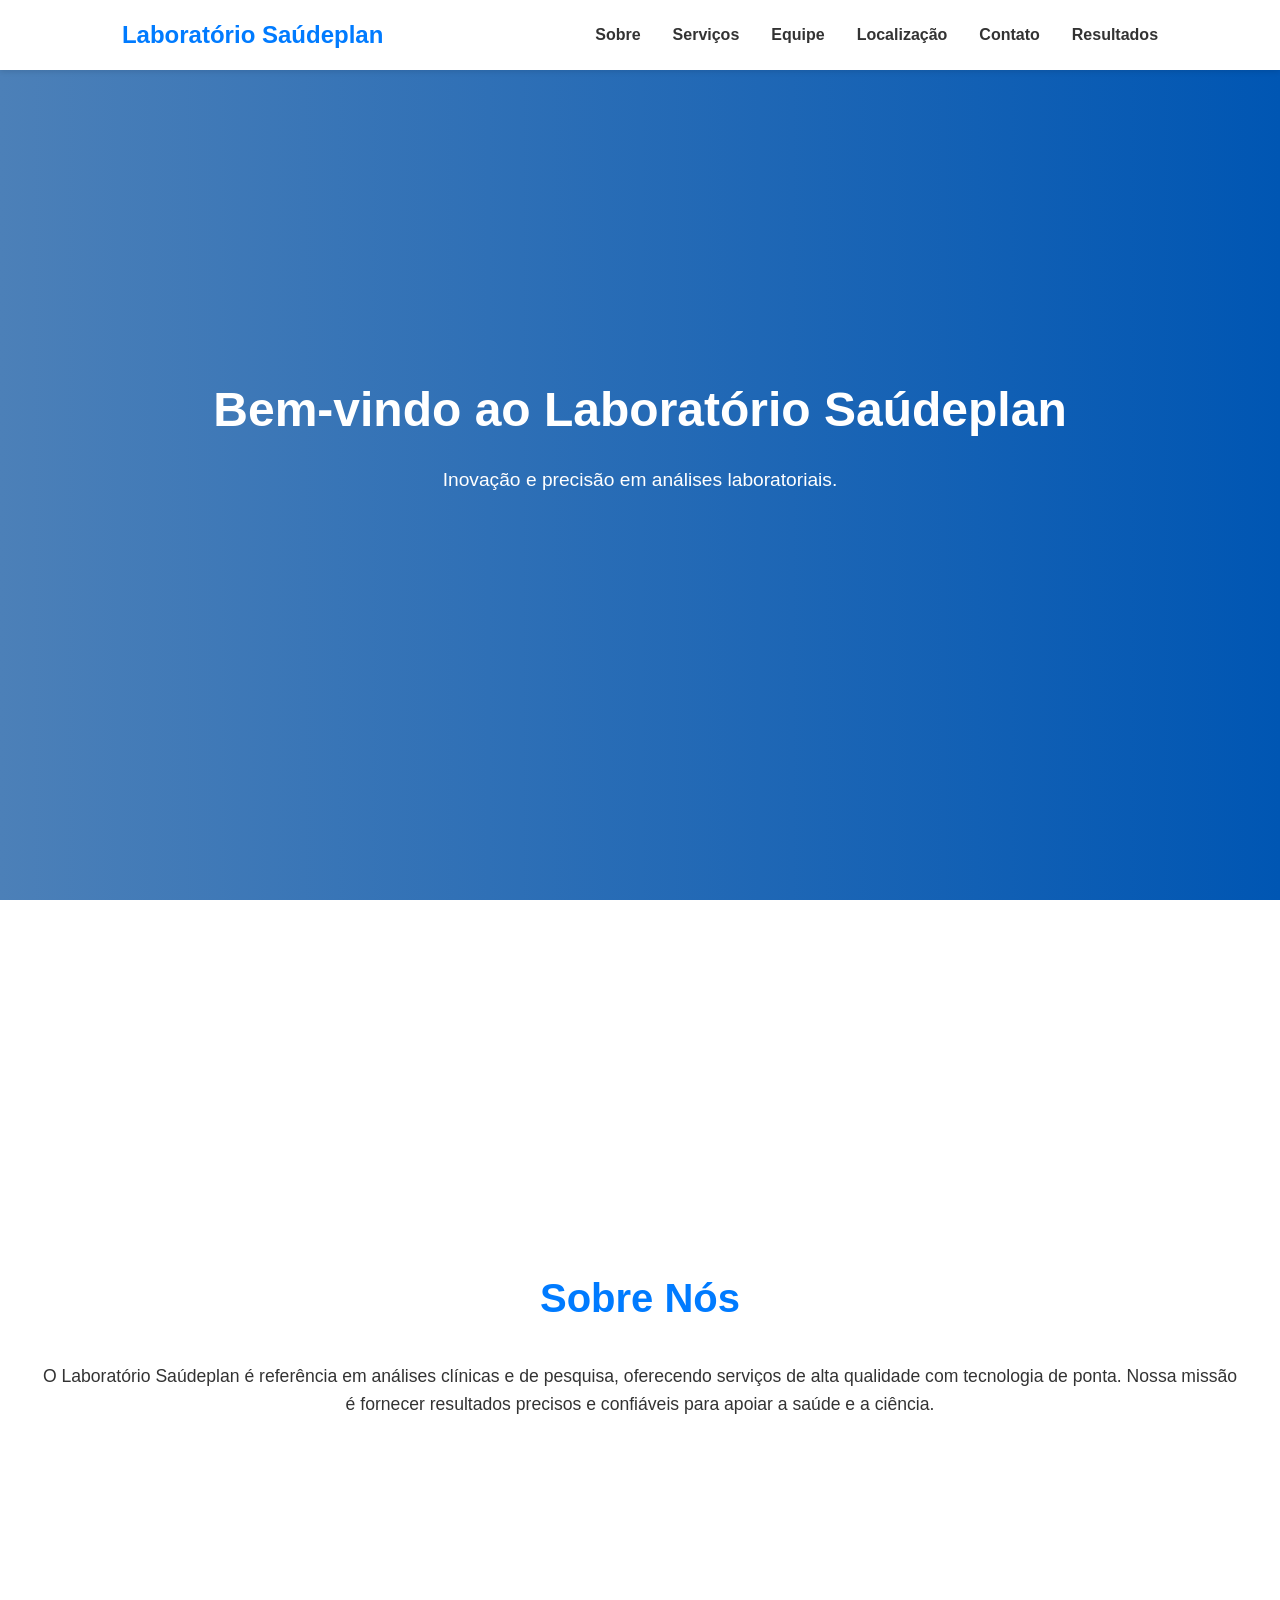
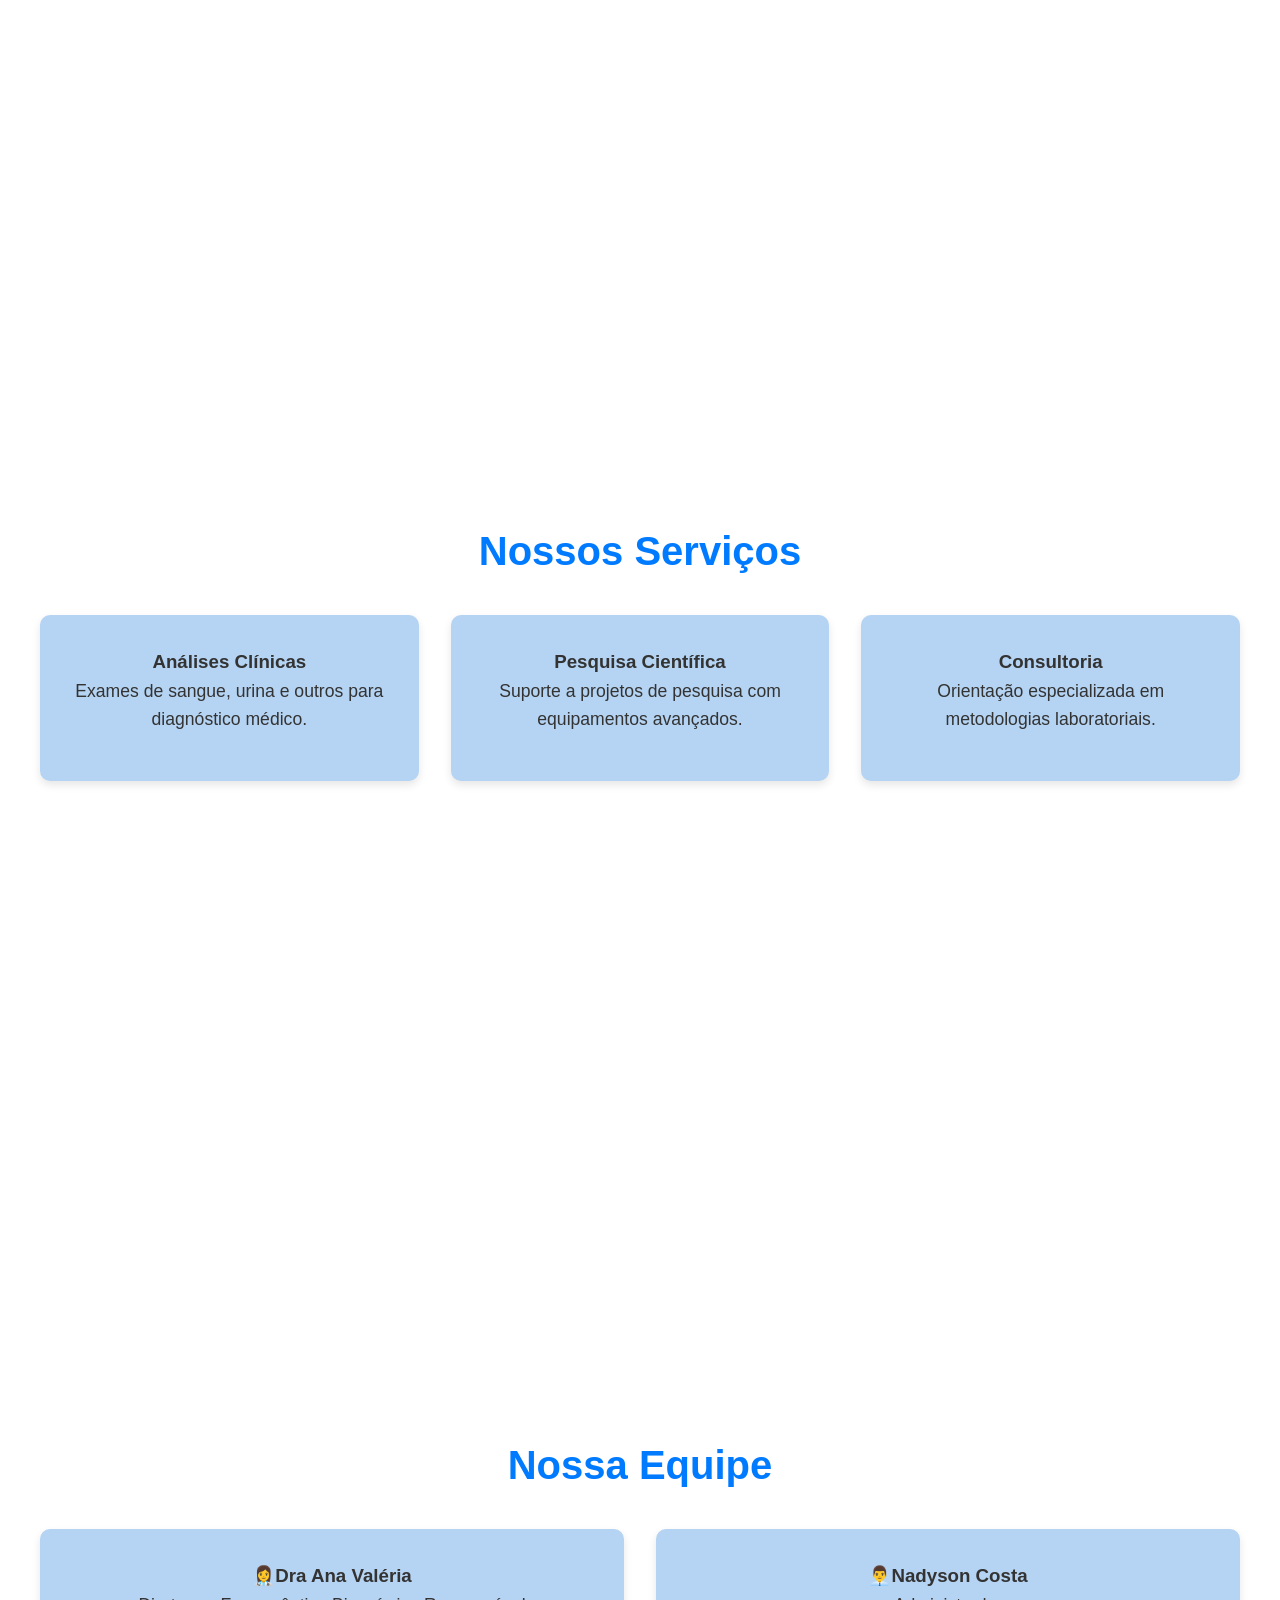
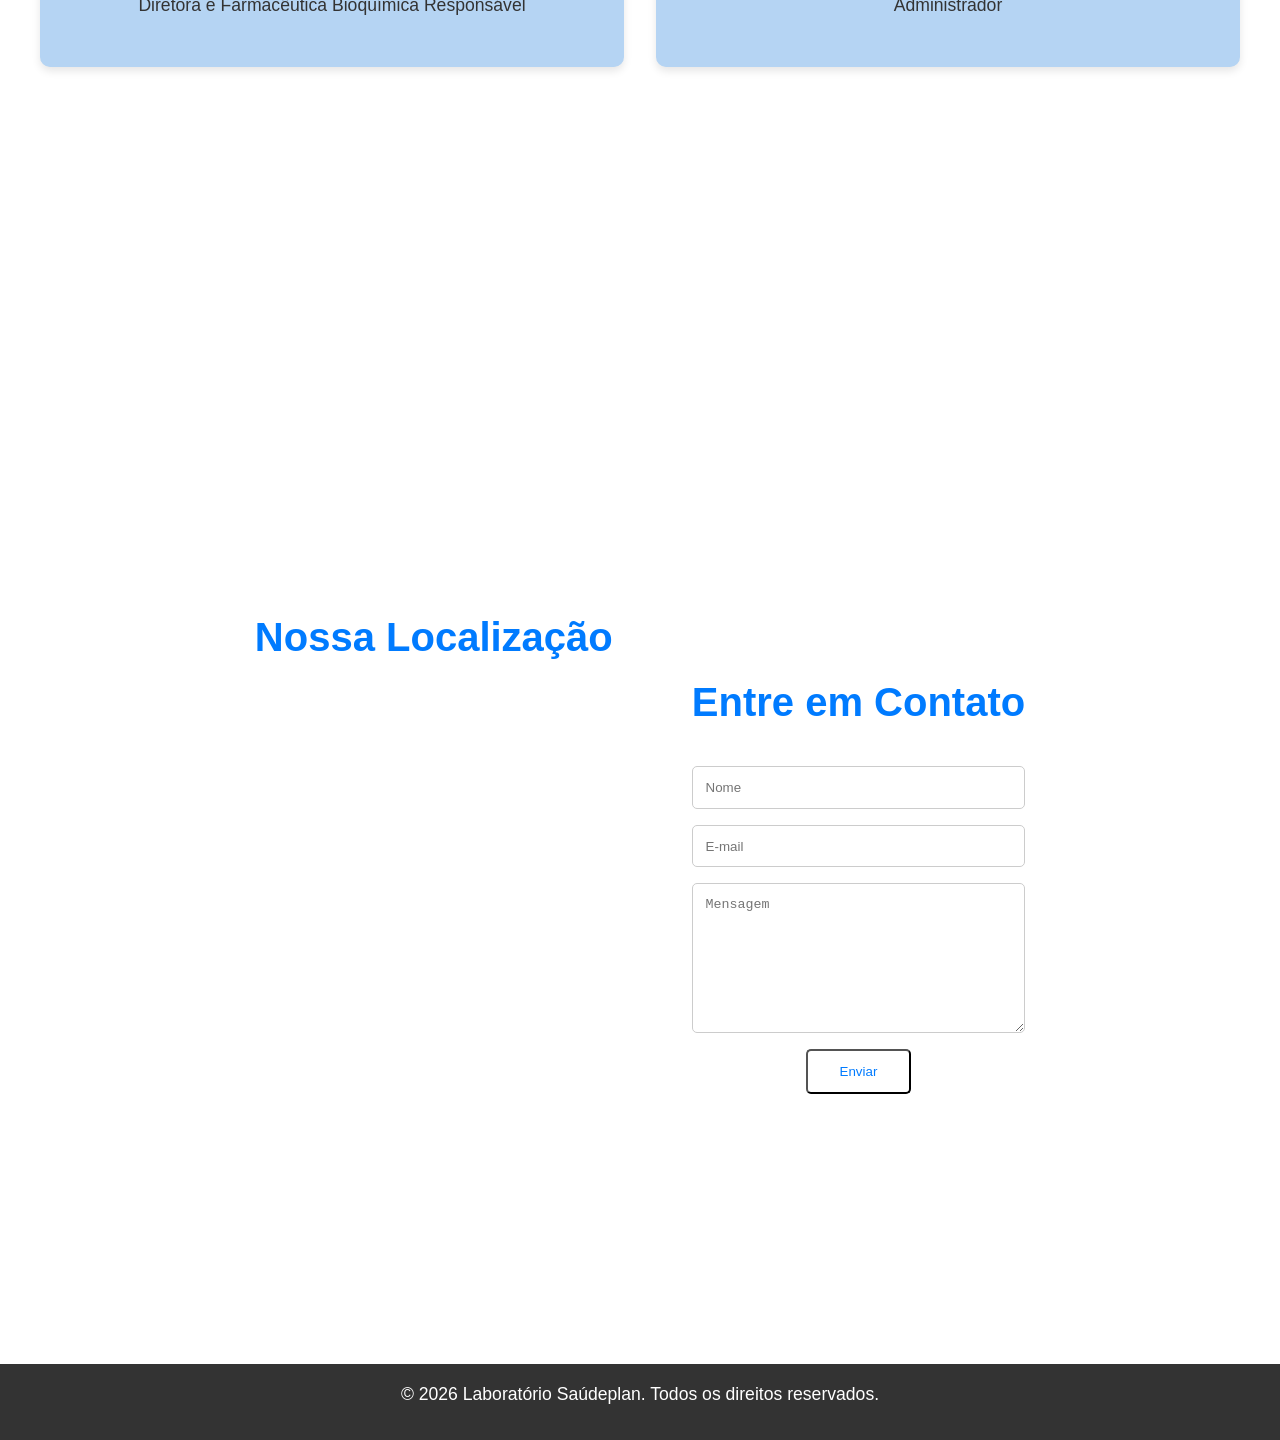
==== index.html @ 47a69643 "Add files via upload adicionando ao index, css, e js" ====
<!DOCTYPE html>
<html lang="pt-br">
<head>
    <meta charset="UTF-8">
    <meta name="viewport" content="width=device-width, initial-scale=1.0">
    <title>Laboratório - Saudeplan</title>
    <link rel="stylesheet" href="styles.css">
</head>
<body>
    <header>
        <nav>
            <div class="logo">
                <h1>Laboratório Saúdeplan</h1>
            </div>
            <ul>
                <li><a href="#sobre">Sobre</a></li>
                <li><a href="#servicos">Serviços</a></li>
                <li><a href="#equipe">Equipe</a></li>
                <li><a href="#localizacao">Localização</a></li>
                <li><a href="#contato">Contato</a></li>
                <li><a href="https://saudeplanlab.sistemanetlab.med.br">Resultados</a></li> 
            </ul>
        </nav>
    </header>

    <section id="hero">
        <div class="hero-content">
            <h2>Bem-vindo ao Laboratório Saúdeplan</h2>
            <p>Inovação e precisão em análises laboratoriais.</p>
            
        </div>
    </section>

    <section id="sobre">
        <div class="container">
            <h2>Sobre Nós</h2>
            <p>O Laboratório Saúdeplan é referência em análises clínicas e de pesquisa, oferecendo serviços de alta qualidade com tecnologia de ponta. Nossa missão é fornecer resultados precisos e confiáveis para apoiar a saúde e a ciência.</p>
        </div>
    </section>

    <section id="servicos">
        <div class="container">
            <h2>Nossos Serviços</h2>
            <div class="servicos-grid">
                <div class="servico">
                    <h3>Análises Clínicas</h3>
                    <p>Exames de sangue, urina e outros para diagnóstico médico.</p>
                </div>
                <div class="servico">
                    <h3>Pesquisa Científica</h3>
                    <p>Suporte a projetos de pesquisa com equipamentos avançados.</p>
                </div>
                <div class="servico">
                    <h3>Consultoria</h3>
                    <p>Orientação especializada em metodologias laboratoriais.</p>
                </div>
            </div>
        </div>
    </section>

    <section id="equipe">
        <div class="container">
            <h2>Nossa Equipe</h2>
            <div class="equipe-grid">
                <div class="membro">
                  <!--mg src="#" alt=" 👩‍⚕️Dra Ana Valéria">-->
                    <h3>👩‍⚕️Dra Ana Valéria</h3>
                    <p>Diretora e Farmacêutica Bioquímica Responsável</p>
                </div>
                <div class="membro">
       <!--img src="#" alt="Adm. Nadyson Costa">-->
                    <h3>👨‍💼Nadyson Costa</h3>
                    <p>Administrador</p>
                </div>
                
            </div>
        </div>
    </section>
    <section class="rodape_localizacao">
        <section id="localizacao">
            <div class="container">
                <h2>Nossa Localização</h2>
                <iframe src="https://www.google.com/maps/embed?pb=!1m18!1m12!1m3!1d3973.9692926672165!2d-42.75692589999999!3d-5.108651200000001!2m3!1f0!2f0!3f0!3m2!1i1024!2i768!4f13.1!3m3!1m2!1s0x78e31479f46e3ab%3A0x470c729a8ec96eeb!2sSaudeplanLab!5e0!3m2!1spt-PT!2sbr!4v1775946476705!5m2!1spt-PT!2sbr" width="600" height="450" style="border:0;" allowfullscreen="" loading="lazy" referrerpolicy="no-referrer-when-downgrade"></iframe>
            </div>
        </section>

        <section id="contato">
            <div class="container">
                <h2>Entre em Contato</h2>
                <form>
                    <input type="text" placeholder="Nome" required>
                    <input type="email" placeholder="E-mail" required>
                    <textarea placeholder="Mensagem"></textarea>
                    <button type="submit" class="btn">Enviar</button>
                </form>
            </div>
        </section>
    </section>
    <footer>
        <p>&copy; 2026 Laboratório Saúdeplan. Todos os direitos reservados.</p>
    </footer>

    <script src="script.js"></script>
</body>
</html>
---- styles.css ----
/* Reset básico */
* {
    margin: 0;
    padding: 0;
    box-sizing: border-box;
}

body {
    font-family: 'Arial', sans-serif;
    line-height: 1.6;
    color: #333;
    scroll-behavior: smooth;
}

header {
    position: fixed;
    top: 0;
    width: 100%;
    background: #fff;
    box-shadow: 0 2px 5px rgba(0,0,0,0.1);
    z-index: 100;
}

nav {
    display: flex;
    justify-content: space-around;
    align-items: center;
    padding: 1rem 2rem;
}

.logo h1 {
    color: #007bff;
}

nav ul {
    list-style: none;
    display: flex;
}

nav ul li {
    margin-left: 2rem;
}

nav ul li a {
    text-decoration: none;
    color: #333;
    font-weight: bold;
    transition: color 0.3s;
}

nav ul li a:hover {
    color: #007bff;
}

section {
    min-height: 100vh;
    display: flex;
    align-items: center;
    justify-content: center;
    padding: 2rem;
}

#hero {
    background: linear-gradient(to right, #4c80b8, #0056b3);
    color: #fff;
    text-align: center;
}

.hero-content h2 {
    font-size: 3rem;
    margin-bottom: 1rem;
    color: #fff;
}

.hero-content p {
    font-size: 1.2rem;
    margin-bottom: 2rem;
}

.btn {
    display: inline-block;
    padding: 0.8rem 2rem;
    background: #fff;
    color: #007bff;
    text-decoration: none;
    border-radius: 5px;
    transition: background 0.3s;
}

.btn:hover {
    background: #e9ecef;
}

.container {
    max-width: 1200px;
    width: 100%;
    text-align: center;
    flex: 1; /* Faz com que todos os cards ocupem o mesmo espaço de largura */
    
    
}

#localizacao {
   /* width: 300px;   /* Define a largura */
    height: 50%/* Define a altura */
}

h2 {
    font-size: 2.5rem;
    margin-bottom: 2rem;
    color: #007bff;
}

p {
    font-size: 1.1rem;
    margin-bottom: 1rem;
}

.rodape_localizacao {
    display: flex;
    flex-direction:row;
    gap: 2rem;
    align-items: center;
    width: 100%;
    align-items: stretch; /* Garante que todos tenham a mesma altura */
    gap: 15px; /* Espaçamento entre os cards */
}

.servicos-grid, .equipe-grid {
    display: grid;
    grid-template-columns: repeat(auto-fit, minmax(300px, 1fr));
    gap: 2rem;
    margin-top: 2rem;

}

.servico, .membro {
    background: #b5d4f3;
    padding: 2rem;
    border-radius: 10px;
    box-shadow: 0 4px 8px rgba(0,0,0,0.1);
    /* Define a suavidade da transição */
    transition: transform 0.3s ease-in-out var(#cdddee);
}
.servico:hover, .membro:hover {
    /* Aplica a transformação de escala ao passar o mouse */
    transform: scale(1.05); 
}

.membro img {
    width: 100px;
    height: 100px;
    border-radius: 50%;
    margin-bottom: 1rem;
    transition: background 0.3s;

}

form {
    display: flex;
    flex-direction: column;
    align-items: center;
    gap: 1rem;
    max-width: 500px;
    margin: 0 auto;
}

input, textarea {
    width: 100%;
    padding: 0.8rem;
    border: 1px solid #ccc;
    border-radius: 5px;
}

textarea {
    height: 150px;
    resize: vertical;
}

iframe {
    width: 100%;
    max-width: 600px;
    height: 450px;
    border: 0;
}

footer {
    background: #333;
    color: #fff;
    text-align: center;
    padding: 1rem;
}

/* Responsividade */
@media (max-width: 768px) {
    nav {
        flex-direction: column;
    }
    nav ul {
        margin-top: 1rem;
    }
    nav ul li {
        margin-left: 0;
        margin-right: 1rem;
    }
    .hero-content h2 {
        font-size: 2rem;
    }
    section {
        padding: 1rem;
    }
    iframe {
        height: 300px;
    }
}
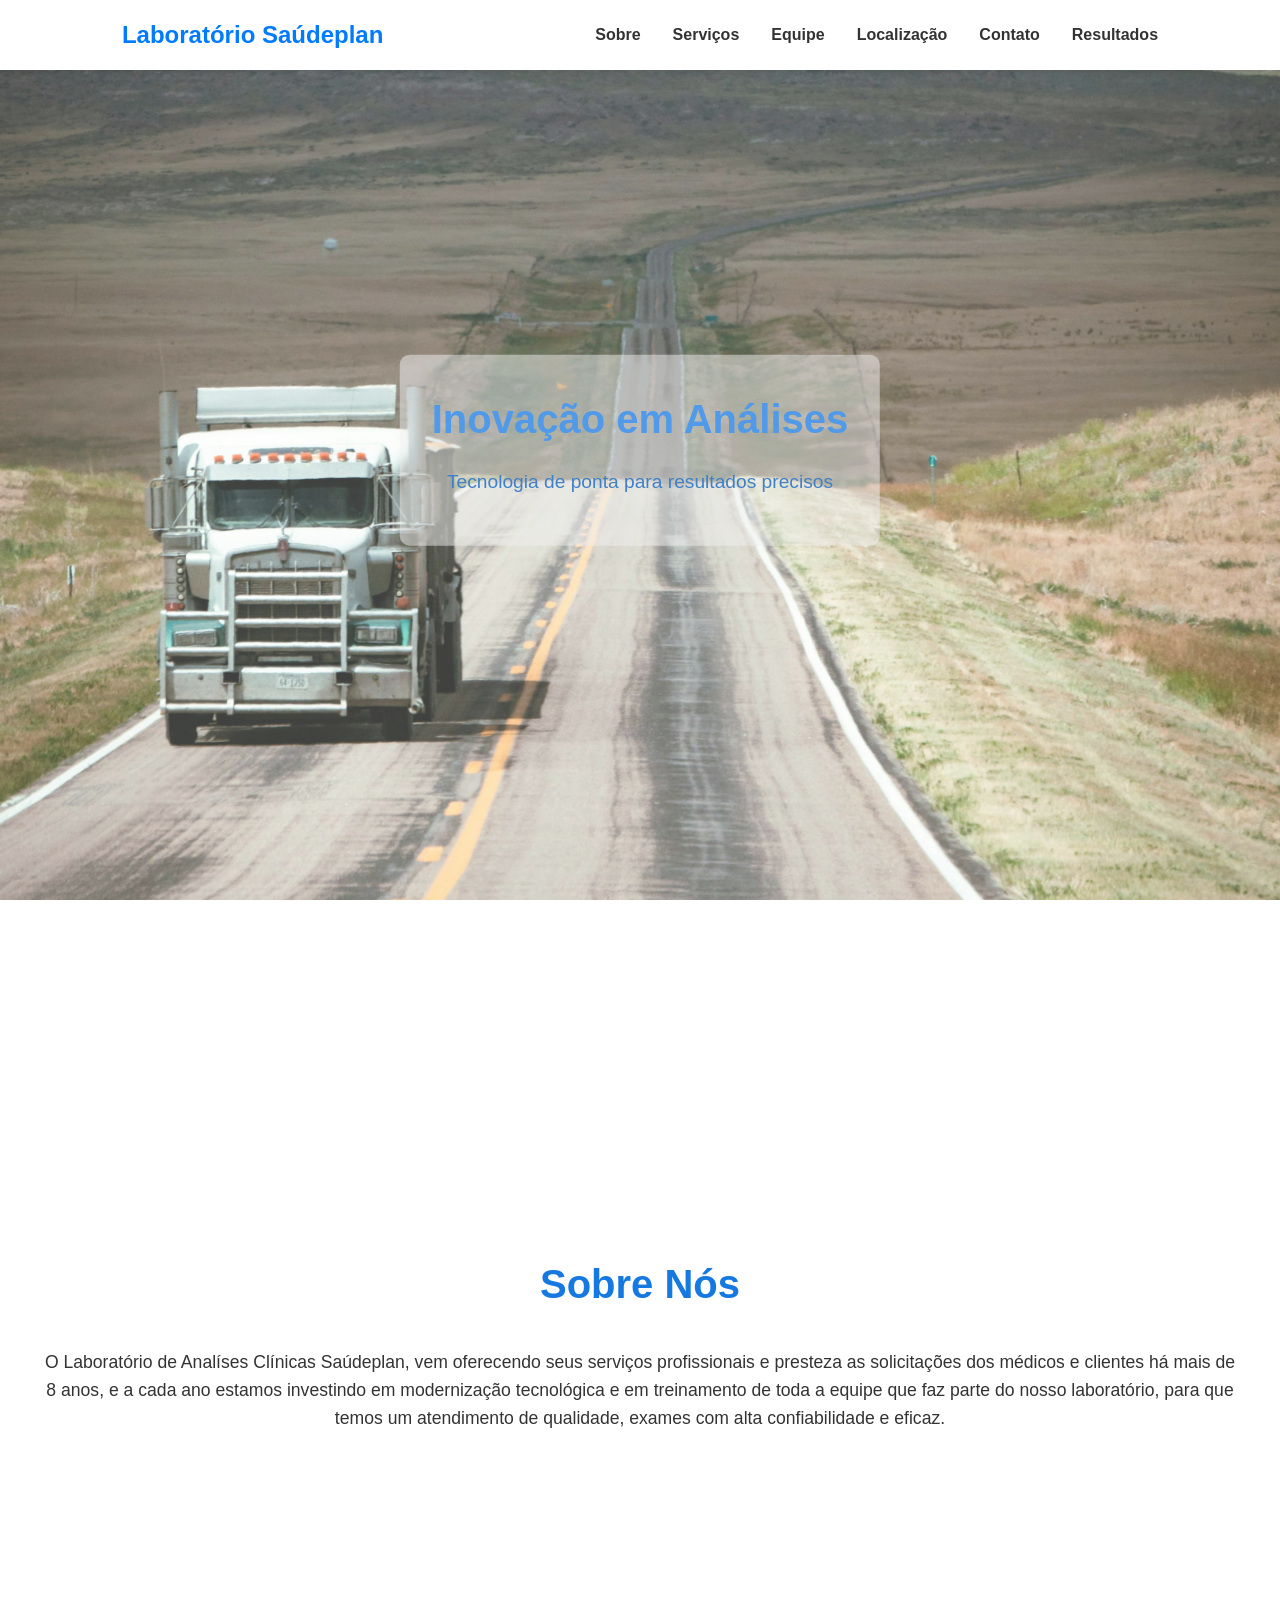
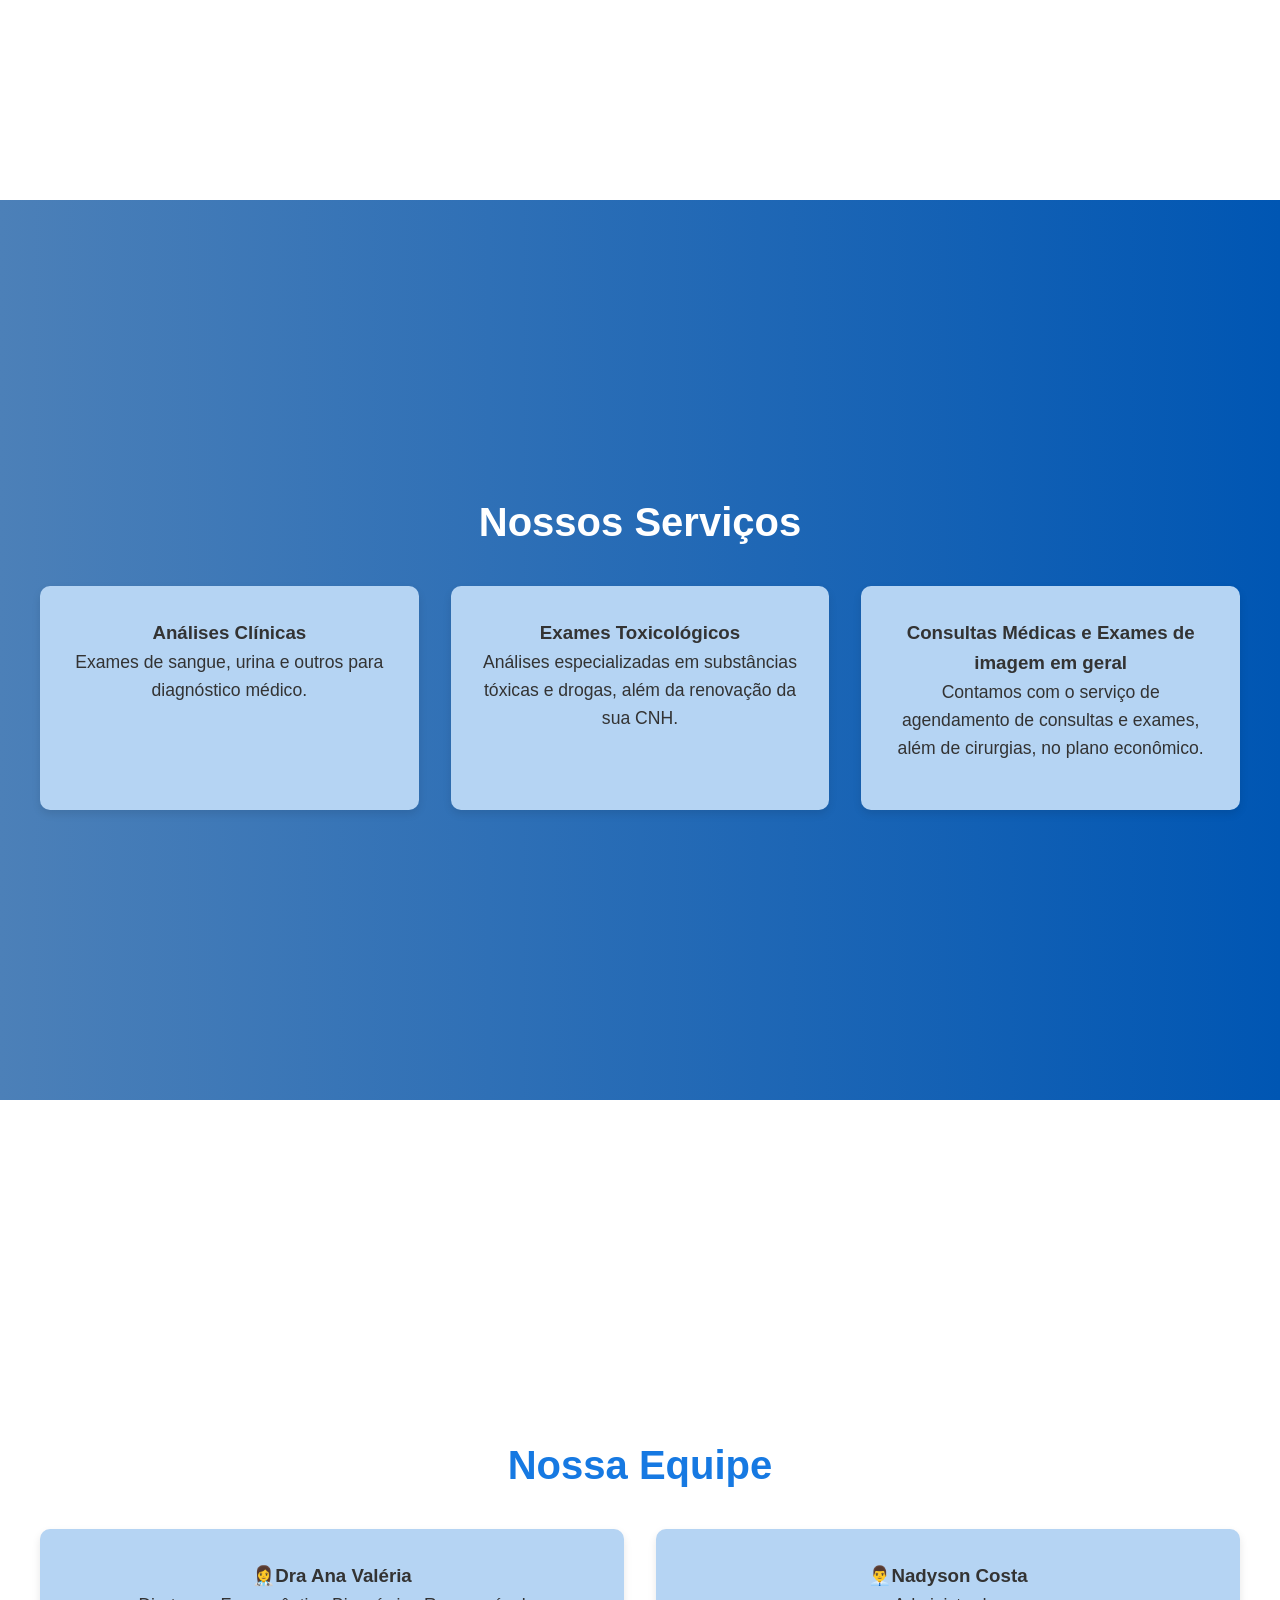
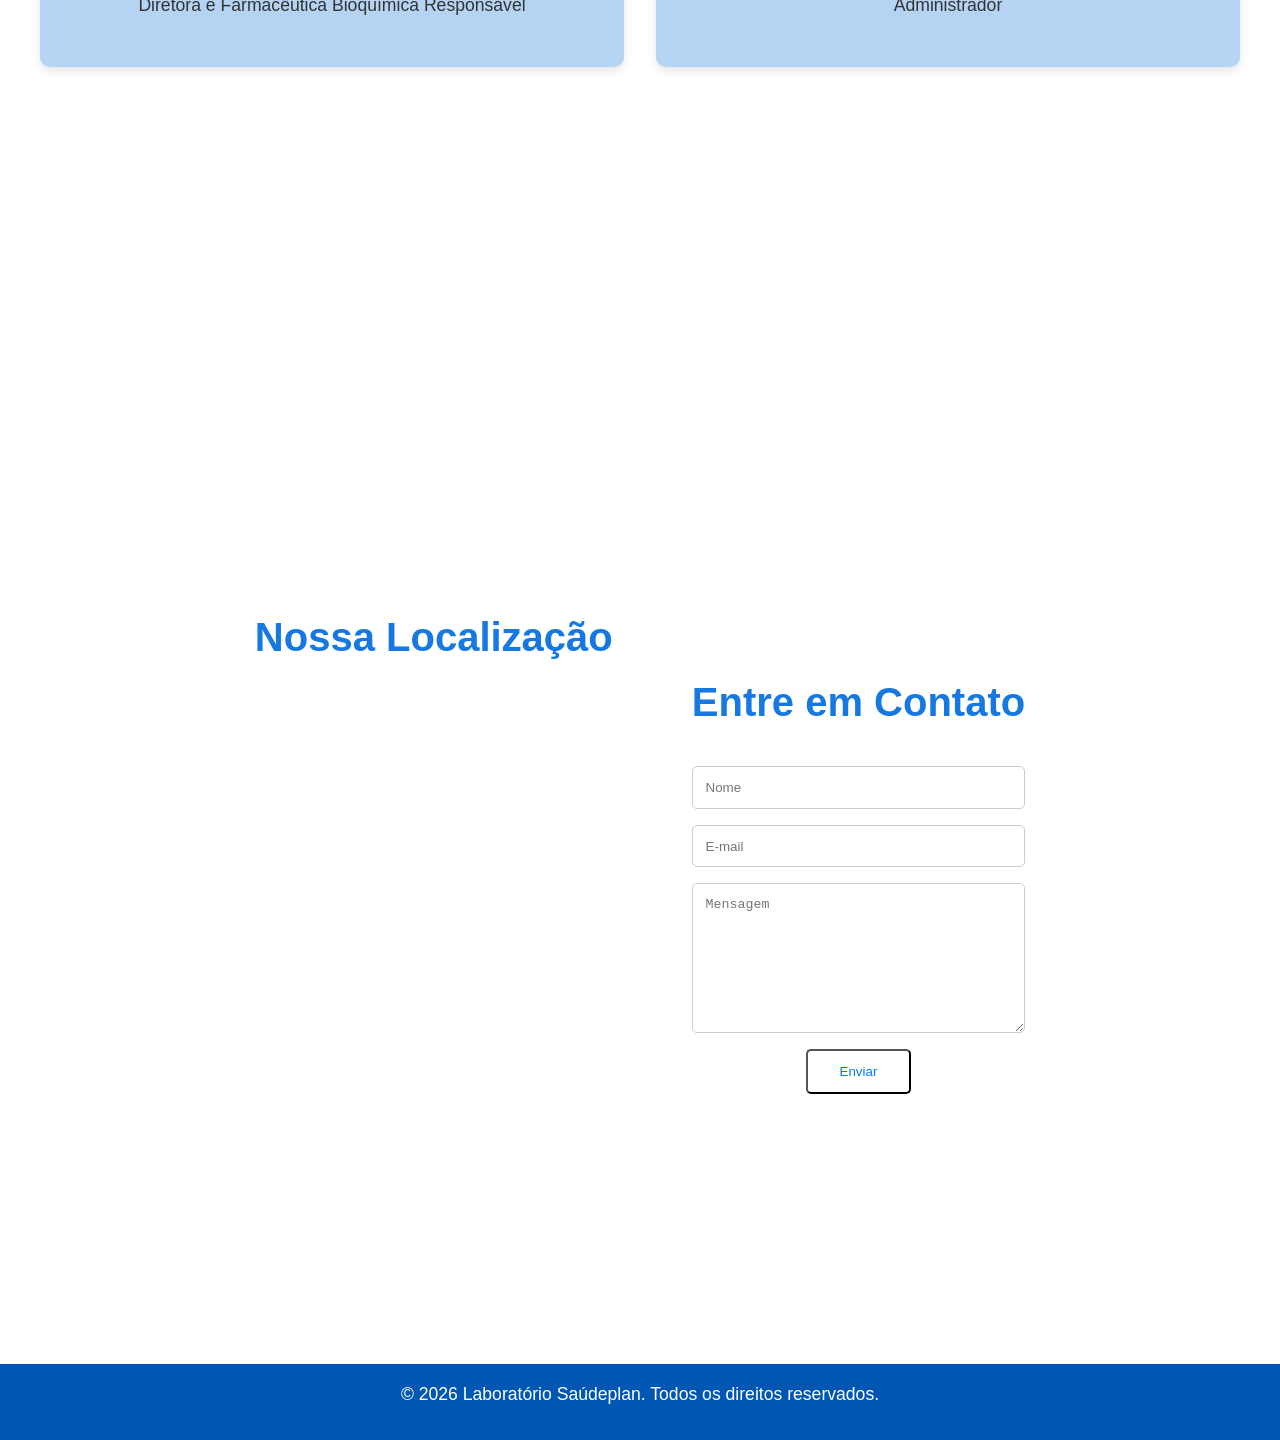
==== commit 9cfa4482: "Add files via upload atualização e carrosel" ====
--- a/index.html
+++ b/index.html
@@ -24,17 +24,35 @@
     </header>
 
     <section id="hero">
-        <div class="hero-content">
-            <h2>Bem-vindo ao Laboratório Saúdeplan</h2>
-            <p>Inovação e precisão em análises laboratoriais.</p>
-            
+        <div class="carousel">
+            <div class="slide active">
+                <img src="img/img1.jpg" alt="Imagem 1">
+                <div class="slide-content">
+                    <h2>Inovação em Análises</h2>
+                    <p>Tecnologia de ponta para resultados precisos</p>
+                </div>
+            </div>
+            <div class="slide">
+                <img src="img/img2.jpg" alt="Imagem 2">
+                <div class="slide-content">
+                    <h2>Equipe Especializada</h2>
+                    <p>Profissionais qualificados ao seu serviço</p>
+                </div>
+            </div>
+            <div class="slide">
+                <img src="img/img3.jpg" alt="Imagem 3">
+                <div class="slide-content">
+                    <h2>Teste do Pezinho</h2>
+                    <p>Cuidado e atenção desde os primeiros dias de vida</p>
+                </div>
+            </div>
         </div>
     </section>
 
     <section id="sobre">
         <div class="container">
             <h2>Sobre Nós</h2>
-            <p>O Laboratório Saúdeplan é referência em análises clínicas e de pesquisa, oferecendo serviços de alta qualidade com tecnologia de ponta. Nossa missão é fornecer resultados precisos e confiáveis para apoiar a saúde e a ciência.</p>
+            <p>O Laboratório de Analíses Clínicas Saúdeplan, vem oferecendo seus serviços profissionais e presteza as solicitações dos médicos e clientes há mais de 8 anos, e a cada ano estamos investindo em modernização tecnológica e em treinamento de toda a equipe que faz parte do nosso laboratório, para que temos um atendimento de qualidade, exames com alta confiabilidade e eficaz.</p>
         </div>
     </section>
 
@@ -47,12 +65,12 @@
                     <p>Exames de sangue, urina e outros para diagnóstico médico.</p>
                 </div>
                 <div class="servico">
-                    <h3>Pesquisa Científica</h3>
-                    <p>Suporte a projetos de pesquisa com equipamentos avançados.</p>
+                    <h3>Exames Toxicológicos</h3>
+                    <p>Análises especializadas em substâncias tóxicas e drogas, além da renovação da sua CNH.</p>
                 </div>
                 <div class="servico">
-                    <h3>Consultoria</h3>
-                    <p>Orientação especializada em metodologias laboratoriais.</p>
+                    <h3>Consultas Médicas e Exames de imagem em geral</h3>
+                    <p>Contamos com o serviço de agendamento de consultas e exames, além de cirurgias, no plano econômico.</p>
                 </div>
             </div>
         </div>
--- a/styles.css
+++ b/styles.css
@@ -61,9 +61,10 @@
 }
 
 #hero {
-    background: linear-gradient(to right, #4c80b8, #0056b3);
+    position: relative;
     color: #fff;
     text-align: center;
+    overflow: hidden; /* Para esconder imagens que saem */
 }
 
 .hero-content h2 {
@@ -108,7 +109,7 @@
 h2 {
     font-size: 2.5rem;
     margin-bottom: 2rem;
-    color: #007bff;
+    color: #1679e2;
 }
 
 p {
@@ -125,6 +126,14 @@
     align-items: stretch; /* Garante que todos tenham a mesma altura */
     gap: 15px; /* Espaçamento entre os cards */
 }
+
+#servicos{
+     background: linear-gradient(to right, #4c80b8, #0056b3);
+    h2 {
+        color: #fff;
+    } 
+}
+
 
 .servicos-grid, .equipe-grid {
     display: grid;
@@ -185,10 +194,72 @@
 }
 
 footer {
-    background: #333;
+    background: #0056b3;
     color: #fff;
     text-align: center;
     padding: 1rem;
+}
+
+/* Estilos do carrossel */
+.carousel {
+    position: absolute;
+    top: 0;
+    left: 0;
+    width: 100%;
+    height: 100%;
+    z-index: 0;
+}
+
+.slide {
+    position: absolute;
+    top: 0;
+    left: 0;
+    width: 100%;
+    height: 100%;
+    opacity: 0;
+    transition: opacity 1.5s ease-in-out;
+}
+
+.slide.active {
+    opacity: 0.75;
+}
+
+.slide img {
+    width: 100%;
+    height: 100%;
+    object-fit: cover;
+}
+
+.slide-content {
+    position: absolute;
+    top: 50%;
+    left: 50%;
+    transform: translate(-50%, -50%);
+    text-align: center;
+    color: #0056b3;
+    background: rgba(236, 236, 236, 0.5);
+    padding: 2rem;
+    border-radius: 10px;
+    max-width: 80%; 
+}
+
+.slide-content h2 {
+    font-size: 2.5rem;
+    margin-bottom: 1rem;
+}
+
+.slide-content p {
+    font-size: 1.2rem;
+}
+
+.hero-content {
+    position: relative;
+    z-index: 1;
+    background: rgba(0, 0, 0, 0.5); /* Fundo semi-transparente para legibilidade */
+    padding: 2rem;
+    border-radius: 10px;
+    display: inline-block;
+    margin-top: 10vh; /* Ajustar posição vertical */
 }
 
 /* Responsividade */
